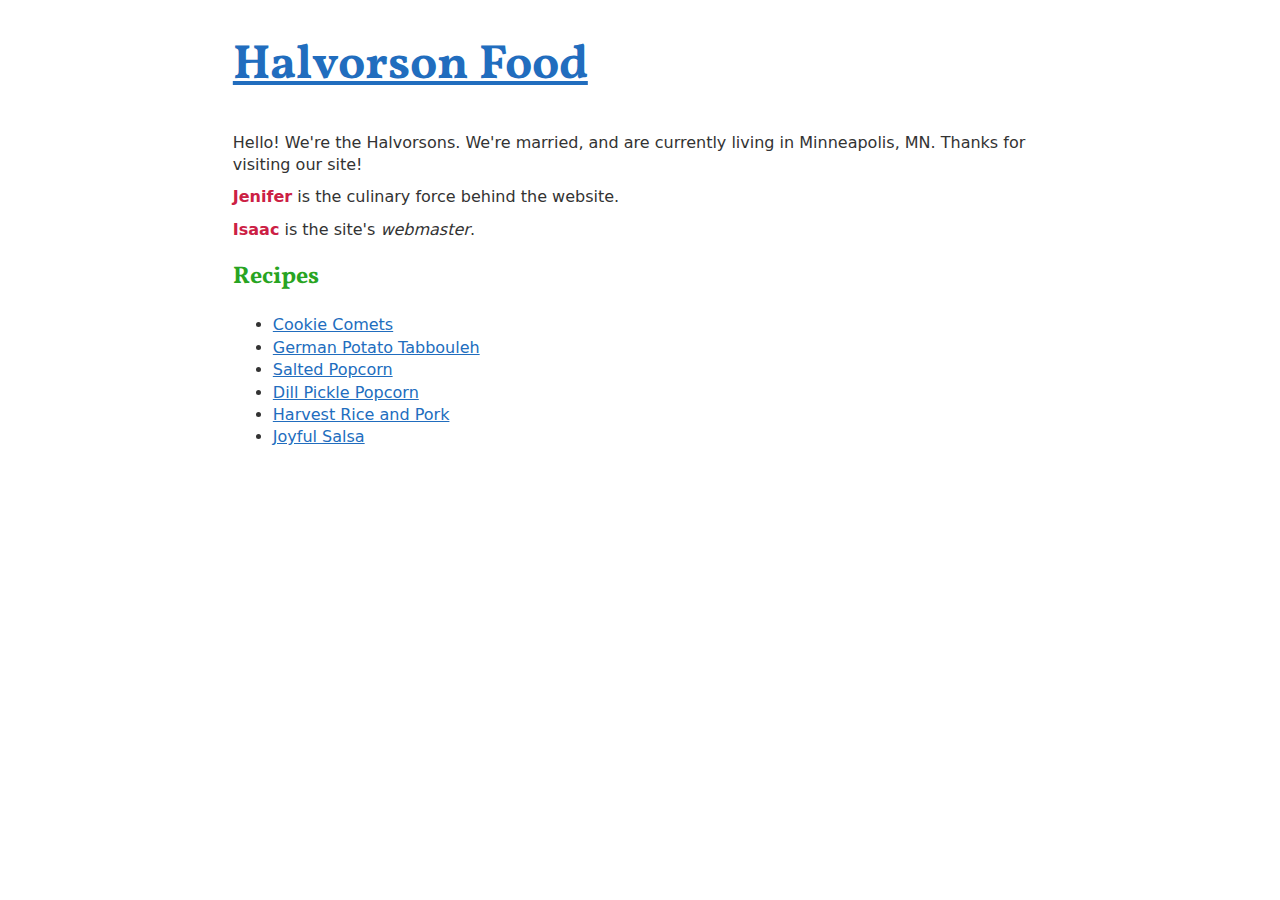
==== index.html @ 5f9c906a "Initial commit" ====
<!DOCTYPE html>
<html>

<head>
	<meta charset="utf-8" />

	<meta http-equiv="X-UA-Compatible" content="IE=edge" />
	<title>Cook Site</title>

	<meta name="viewport" content="width=device-width, initial-scale=1" />
	<link rel="stylesheet" type="text/css" media="screen" href="main.css" />
	<script src="main.js"></script>
</head>

<body>

	<main>
		<h1><a href="./index.html">Halvorson Food</a></h1>

		<p>
			Hello! We're the Halvorsons. We're married, and are currently living in Minneapolis, MN. Thanks for visiting our site!
		</p>
		<p>
			<strong>Jenifer</strong> is the culinary force behind the website.
		</p>
		<p>
			<strong>Isaac</strong> is the site's <dfn title="The person who maintains a particular website.">webmaster</dfn>.
		</p>

		<section>
			<h2>Recipes</h2>

			<ul>
				<li><a href="./recipes/cookie-comets/index.html" alt="Cookie Comets">Cookie Comets</a></li>
				<li><a href="" alt="German Potato Tabbouleh">German Potato Tabbouleh</a></li>
				<li><a href="" alt="Salted Popcorn">Salted Popcorn</a></li>
				<li><a href="" alt="Dill Pickle Popcorn">Dill Pickle Popcorn</a></li>
				<li><a href="" alt="Harvest Rice and Pork">Harvest Rice and Pork</a></li>
				<li><a href="" als="Joyful Salsa">Joyful Salsa</a></li>
			</ul>
		</section>
	</main>
</body>
</html>
---- main.css ----
/* Created by Isaac Halvorson on 2018-07-28 */

@import url("https://fonts.googleapis.com/css?family=Vollkorn:400,400i,700,700i&subset=latin-ext");

html {
	color: #333;
	font-size: 1em;
	-ms-text-size-adjust: 100%;
	-webkit-text-size-adjust: 100%;
	line-height: 1.4;
	font-family: system-ui, sans-serif;
	height: 100%;
}

/* To be used once Mojave dark mode options appear */
@media (prefers-dark-interface) {}

body {
	margin: auto;
	padding: 0 10px 20px;
}

/* For iPhone X Safe Area Insets */
@supports(padding: max(0px)) {
	body {
		padding-top: max(0, env(safe-area-inset-top));
		padding-right: max(20px, env(safe-area-inset-right));
		padding-bottom: max(20px, env(safe-area-inset-bottom));
		padding-left: max(20px, env(safe-area-inset-left));
	}
}

main,
article {
	max-width: 80ch;
	width: 90%;
	margin: auto;
}

header,
footer {
	text-align: center;
	margin: auto;
}

footer p {
	font-size: .9em;
	line-height: .5;
}

hr {
	border: 0;
	border-top: 1px solid #ccc;
	max-width: 85ch;
	margin: 1em auto;
}

h1,
h2,
h3,
h4,
h5,
h6 {
	font-family: "Vollkorn", serif;
	color: #28a422;
}

strong {
	color: #cc2044;
}

h1 {
	font-size: 3em;
}

p {
	margin-top: 0;
	margin-bottom: 10px;
}

blockquote {
	margin: 0;
}

small {
	font-size: 90%;
}

a:any-link {
	color: #216dbe;
}

figcaption {
	margin-top: .5em;
	font-size: small;
}

img {
	max-height: 75vh;
	max-width: 100%;
}

/* Utilities */

.center {
	text-align: center;
}

.footnotes {
	font-size: small;
}

/**
	Color Theme

	Taken from Neven Mrgan's beautiful and simple menu for the restaurant "Hà VL"
	http://mrgan.com/havl/
*/

.cWhite			{ color: #f1f5f3 }		.bgWhite		{ background-color: #f1f5f3 }
.cLightGray		{ color: #d2d8d5 }		.bgLightGray	{ background-color: #d2d8d5 }
.cMidGray		{ color: #9aa39e }		.bgMidGray		{ background-color: #9aa39e }
.cDarkGray		{ color: #6b706d }		.bgDarkGray		{ background-color: #6b706d }
.cRed			{ color: #ed5b3e }		.bgRed			{ background-color: #ed5b3e }
.cOrange		{ color: #f76e00 }		.bgOrange		{ background-color: #f08026 }
.cGold			{ color: #ff9c00 }		.bgGold			{ background-color: #f5b929 }
.cYellow		{ color: #e3bf14 }		.bgYellow		{ background-color: #f9f4c2 }
.cLime			{ color: #8db115 }		.bgLime			{ background-color: #95bb1a }
.cGreen			{ color: #28a422 }		.bgGreen		{ background-color: #50b833 }
.cTeal			{ color: #00c0c2 }		.bgTeal			{ background-color: #00c0c2 }
.cBlue			{ color: #216dbe }		.bgBlue			{ background-color: #64a5eb }
.cPurple		{ color: #854fbb }		.bgPurple		{ background-color: #b997db }
.cPink			{ color: #e56bbe }		.bgPink			{ background-color: #f79ad9 }
.cDarkPurple	{ color: #cc2044 }		.bgDarkPurple	{ background-color: #db3d5e }
.cBrown			{ color: #cc6520 }		.bgBrown		{ background-color: #d1783d }
.cMaroon		{ color: #cd4632 }		.bgMaroon		{ background-color: #cd4632 }
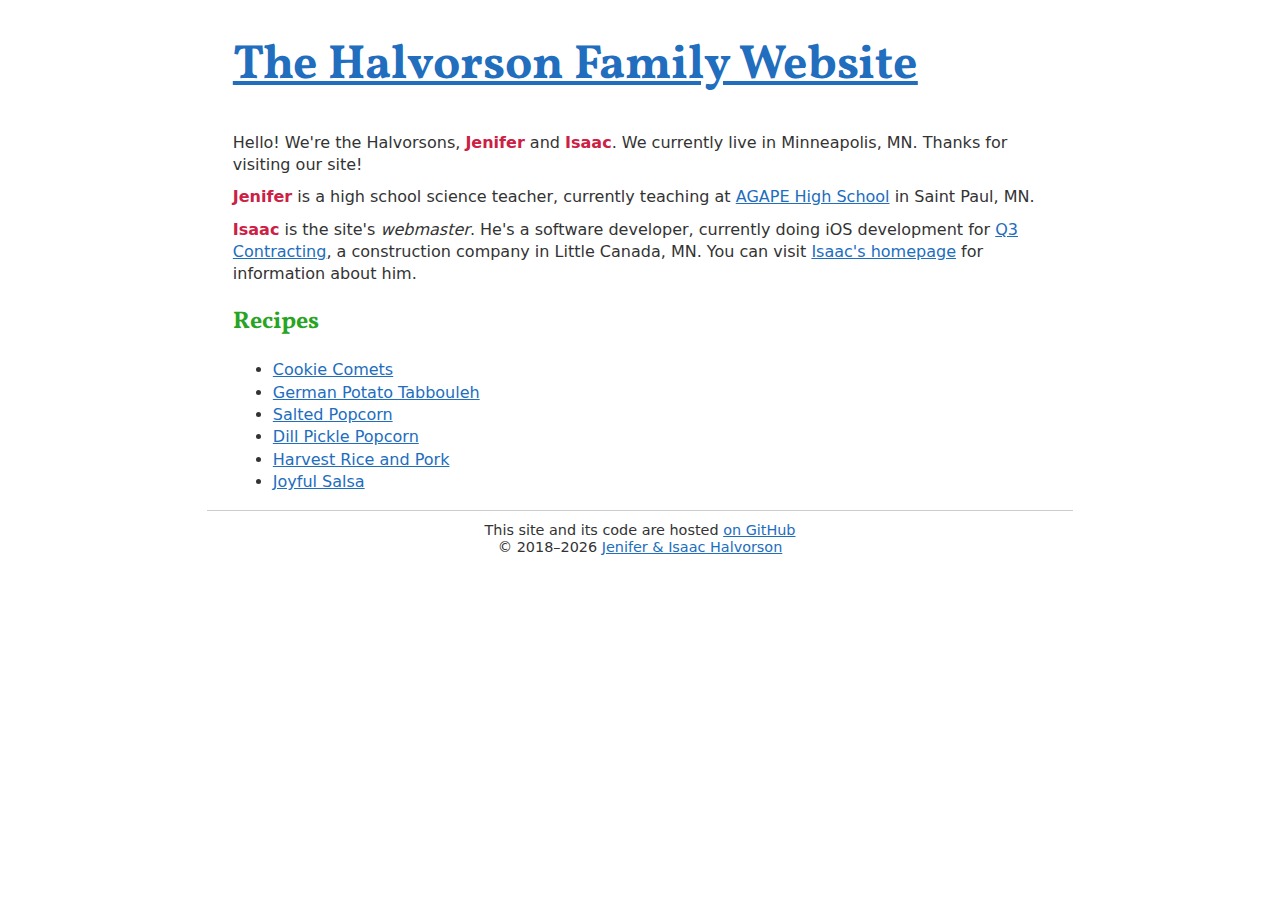
==== commit 6bd052bc: "Change site to be generic family site" ====
--- a/index.html
+++ b/index.html
@@ -5,7 +5,7 @@
 	<meta charset="utf-8" />
 
 	<meta http-equiv="X-UA-Compatible" content="IE=edge" />
-	<title>Cook Site</title>
+	<title>The Halvorson Family Website</title>
 
 	<meta name="viewport" content="width=device-width, initial-scale=1" />
 	<link rel="stylesheet" type="text/css" media="screen" href="main.css" />
@@ -15,21 +15,20 @@
 <body>
 
 	<main>
-		<h1><a href="./index.html">Halvorson Food</a></h1>
+		<h1><a href="./index.html">The Halvorson Family Website</a></h1>
 
 		<p>
-			Hello! We're the Halvorsons. We're married, and are currently living in Minneapolis, MN. Thanks for visiting our site!
+			Hello! We're the Halvorsons, <strong>Jenifer</strong> and <strong>Isaac</strong>. We currently live in Minneapolis, MN. Thanks for visiting our site!
 		</p>
 		<p>
-			<strong>Jenifer</strong> is the culinary force behind the website.
+			<strong>Jenifer</strong> is a high school science teacher, currently teaching at <a href="https://www.spps.org/agape" title="AGAPE High School Homepage">AGAPE High School</a> in Saint Paul, MN.
 		</p>
 		<p>
-			<strong>Isaac</strong> is the site's <dfn title="The person who maintains a particular website.">webmaster</dfn>.
+			<strong>Isaac</strong> is the site's <dfn title="The person who maintains a particular website.">webmaster</dfn>. He's a software developer, currently doing iOS development for <a href="http://q3contracting.com" title="Q3 Contracting Home page">Q3 Contracting</a>, a construction company in Little Canada, MN. You can visit <a href="https://hisaac.net" title="hisaac.net">Isaac's homepage</a> for information about him.
 		</p>
 
 		<section>
 			<h2>Recipes</h2>
-
 			<ul>
 				<li><a href="./recipes/cookie-comets/index.html" alt="Cookie Comets">Cookie Comets</a></li>
 				<li><a href="" alt="German Potato Tabbouleh">German Potato Tabbouleh</a></li>
@@ -40,5 +39,26 @@
 			</ul>
 		</section>
 	</main>
+
+	<hr />
+
+	<footer>
+		<p>
+			This site and its code are hosted <a href="https://github.com/hisaac/">on GitHub</a>
+		</p>
+		<p>
+			&copy; <span id="yearRange"></span><a href="https://halvorson.family">Jenifer & Isaac Halvorson</a>
+		</p>
+	</footer>
+
+	<script type="text/javascript">
+		// Inserts the correct year into the copyright's year range
+		const year = new Date().getFullYear();
+		const startYear = "2018";
+
+		let yearRange = year == startYear ? startYear : startYear + "–" + year;
+
+		document.getElementById("yearRange").innerHTML = yearRange + " ";
+	</script>
 </body>
 </html>
